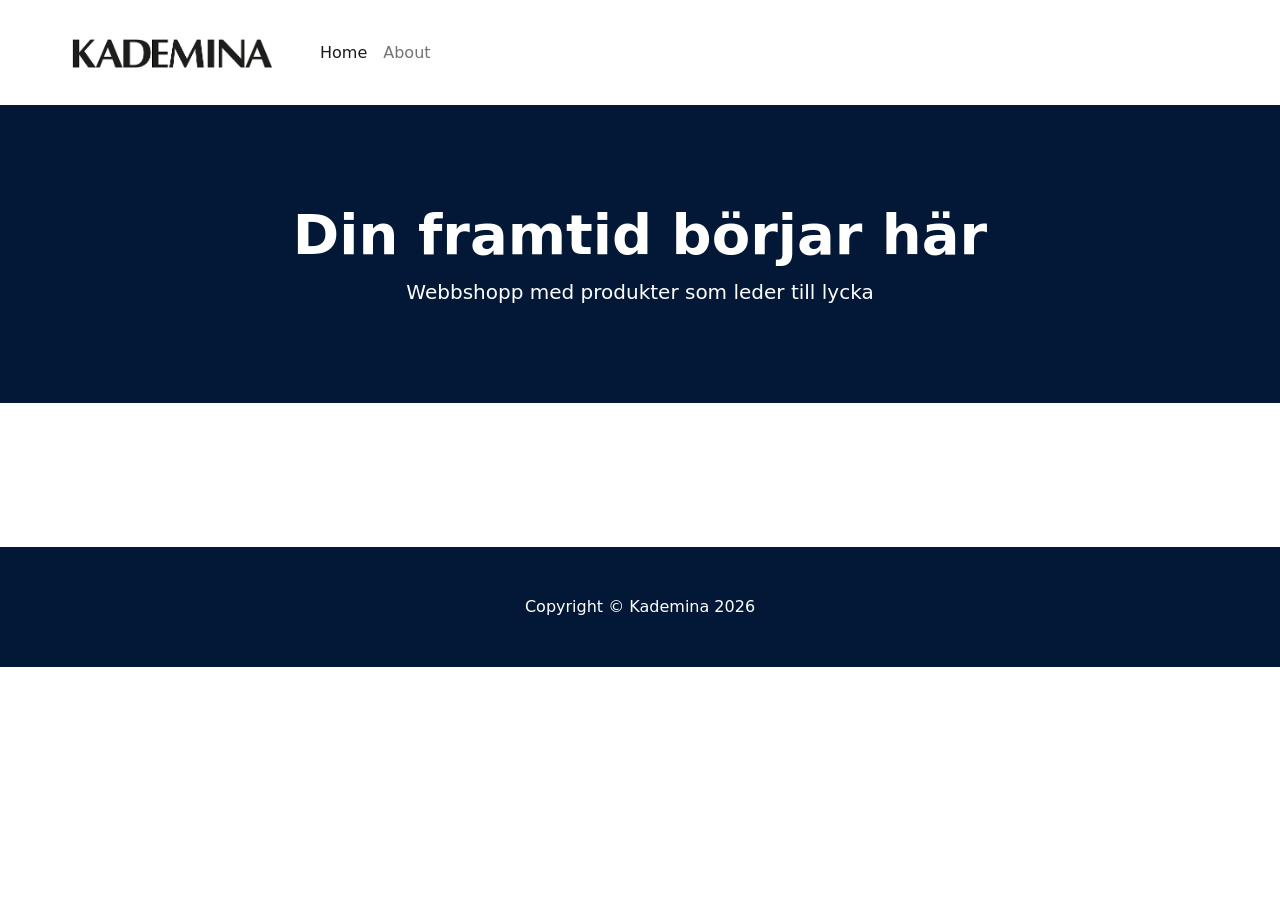
==== index.html @ ac0f901e "first commit" ====
<!DOCTYPE html>
<html lang="en">
    <head>
        <meta charset="utf-8" />
        <meta name="viewport" content="width=device-width, initial-scale=1, shrink-to-fit=no" />
        <meta name="description" content="" />
        <meta name="author" content="" />
        <title>Kademina</title>
        <!-- Favicon-->
        <link rel="icon" type="image/x-icon" href="assets/favicon.ico" />
        <!-- Bootstrap icons-->
        <link href="https://cdn.jsdelivr.net/npm/bootstrap-icons@1.5.0/font/bootstrap-icons.css" rel="stylesheet" />
        <!-- Core theme CSS (includes Bootstrap)-->
        <link href="css/styles.css" rel="stylesheet" />
    </head>
    <body>
        <!-- Navigation-->
        <nav class="navbar navbar-expand-lg">
            <div class="container px-4 px-lg-5 m-4">
                <a class="navbar-brand" href="index.html"><img src="assets/black-font.png" alt="" width="200"></a>
                <button class="navbar-toggler" type="button" data-bs-toggle="collapse" data-bs-target="#navbarSupportedContent" aria-controls="navbarSupportedContent" aria-expanded="false" aria-label="Toggle navigation"><span class="navbar-toggler-icon"></span></button>
                <div class="collapse navbar-collapse" id="navbarSupportedContent">
                    <ul class="navbar-nav me-auto mb-2 mb-lg-0 ms-lg-4">
                        <li class="nav-item"><a class="nav-link active" aria-current="page" href="index.html">Home</a></li>
                        <li class="nav-item"><a class="nav-link" href="about.html">About</a></li>
                    </ul>
                </div>
            </div>
        </nav>
        <!-- Header-->
        <header class="py-5 bg-kademina">
            <div class="container px-4 px-lg-5 my-5">
                <div class="text-center text-white">
                    <h1 class="display-4 fw-bolder">Din framtid börjar här</h1>
                    <p class="lead fw-normal text-white mb-0">Webbshopp med produkter som leder till lycka</p>
                </div>
            </div>
        </header>
        <!-- Section-->
        <section class="py-5">
            <div class="container px-4 px-lg-5 mt-5">
                <div class="row gx-4 gx-lg-5 row-cols-2 row-cols-md-3 row-cols-xl-4 justify-content-center" id="cardrow"></div>
            </div>
        </section>
        <!-- Footer-->
        <footer class="py-5 bg-kademina">
            <div class="container"><p class="m-0 text-center text-white">Copyright &copy; Kademina 2026</p></div>
        </footer>
        <!-- Bootstrap core JS-->
        <script src="https://cdn.jsdelivr.net/npm/bootstrap@5.2.3/dist/js/bootstrap.bundle.min.js"></script>
        <!-- Core theme JS-->
        <script src="js/scripts.js"></script>
    </body>
</html>
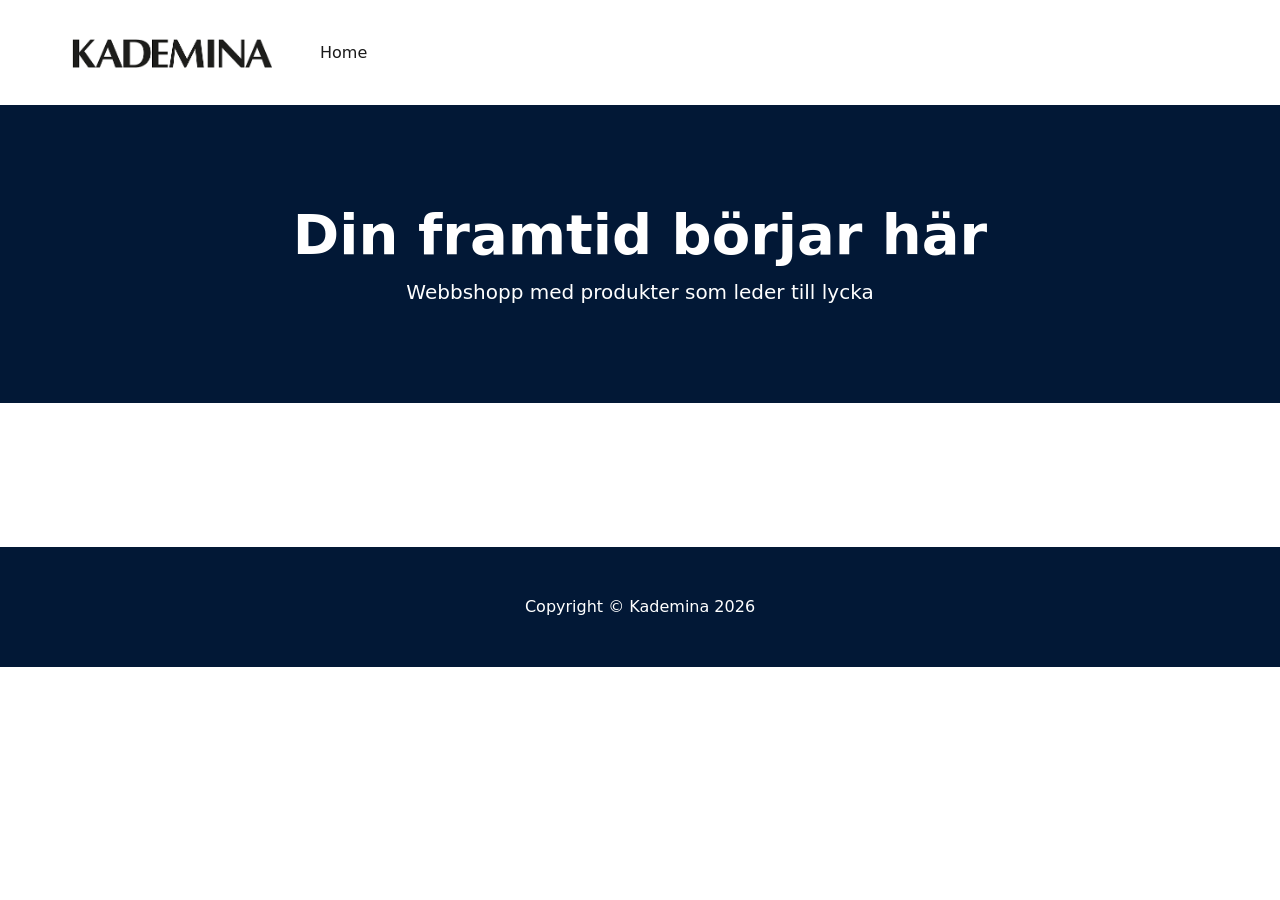
==== commit b4c3f2b3: "final product" ====
--- a/index.html
+++ b/index.html
@@ -22,7 +22,6 @@
                 <div class="collapse navbar-collapse" id="navbarSupportedContent">
                     <ul class="navbar-nav me-auto mb-2 mb-lg-0 ms-lg-4">
                         <li class="nav-item"><a class="nav-link active" aria-current="page" href="index.html">Home</a></li>
-                        <li class="nav-item"><a class="nav-link" href="about.html">About</a></li>
                     </ul>
                 </div>
             </div>
